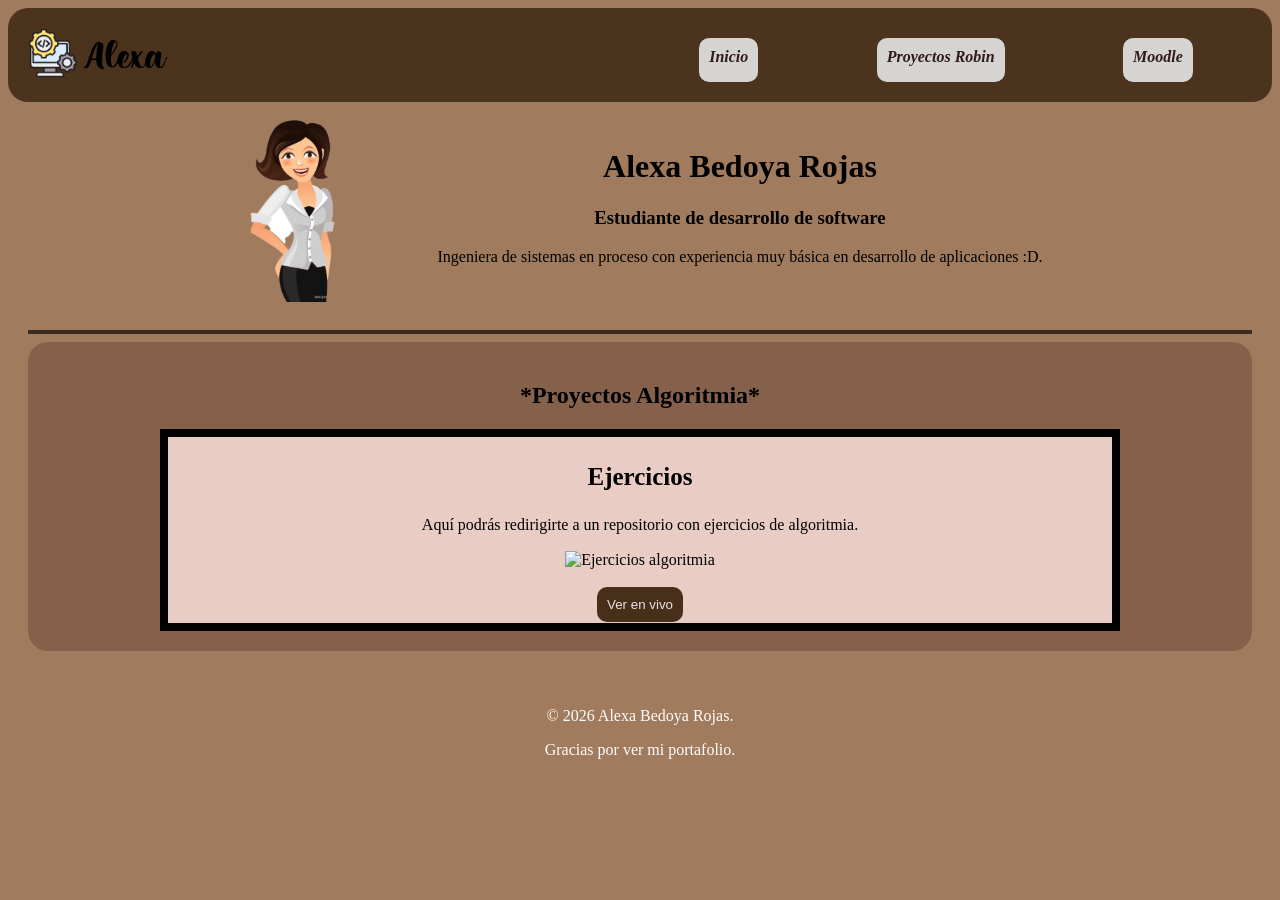
==== proyectosAlgoritmia.html @ cedd72b7 "feat: Inclusión de más proyectos en el portafolio" ====
<!DOCTYPE html>
<html lang="es">

<head>
    <meta charset="UTF-8">
    <meta name="viewport" content="width=device-width, initial-scale=1.0">
    <title>Mi portafolio</title>
    <link rel="stylesheet" href="./estilos/estilos.css">
</head>

<body>

    <nav>
        <div class="logo">
            <img src="./img/logo.png" alt="Logo" width="50px">

            <img src="./img/lettering.png" alt="Firma Alexa" width="90px">
        </div>
        <div class="menu">
            <a href="./index.html" class="menu-link">Inicio</a>
            <a href="./proyectosRobin.html" class="menu-link">Proyectos Robin</a>
            <a href="./proyectosMoodle.html" class="menu-link">Moodle</a>
        </div>
    </nav>

    <header>
        <div class="imagen1">
            <img src="./img/imagen1.png" alt="Persona" width="200px" align="center">
        </div>
        <div class="informacion">
            <h1> Alexa Bedoya Rojas </h1>
            <h3> Estudiante de desarrollo de software </h3>
            <p> Ingeniera de sistemas en proceso con experiencia muy básica en desarrollo de aplicaciones :D.</p>
        </div>
    </header>


    <main>
        <hr>

        <section id="proyectos">
            <h2>*Proyectos Algoritmia*</h2>
            <table align="center" style="width: 960px;">
                <tr> <!-- Fila -->
                    <td>
                        <h3 class="proyecto-titulo"> Ejercicios </h3>
                        <p> Aquí podrás redirigirte a un repositorio con ejercicios de algoritmia. </p>
                        <img class="linux imagen" src="#" alt="Ejercicios algoritmia" align="center"> <br><br>
                        <center> <button> <a href="#" target="_blank"
                                    style="text-decoration: none; color: rgb(233, 227, 229);"> Ver en vivo </a></button>
                        </center>
                    </td> <!-- Columna -->
                </tr>
            </table>
        </section>
    </main>

    <footer>
        <p>© 2026 Alexa Bedoya Rojas. </p>
        <p> Gracias por ver mi portafolio.</p>

    </footer>

</body>

</html>
---- estilos/estilos.css ----
body {
    background-color: #a17b5d;
}

header {
    text-align: center;
    display: flex;
    justify-content: center;
}

.informacion {
    margin-top: 25px;
}

nav {
    background-color: #4b331d;
    padding: 20px;
    text-align: center;
    border-radius: 20px;
    display: flex;
    justify-content: space-between;
}

nav a {
    background-color: #d6d3d3;
    color: #3B2A20;
}

hr{
    border-color: #3B2A20;
    border-width: 2px;
    border-style: solid;
}

.menu {
    display: flex;
    justify-content: space-around;
    width: 50%;
    margin-top: 10px;
}

.menu-link {
    text-decoration: none;
    color: #301a1a;
    font-weight: bold;
    font-style: italic;
    font-family: Georgia, 'Times New Roman', Times, serif;
    padding: 10px;
    border-radius: 10px;
}

button {
    background-color: #472f1a;
    padding: 10px;
    border-radius: 10px;
    border: none;
    cursor: pointer;
}

main {
    padding: 20px;
    text-align: center;
}
.imagen{
    width: 400px;
    height: 338px;
}
.eventos{
    width: 400px;
    height: 338px;
}

.hoja_de_vida{
    width: 400px;
}

.proyecto-titulo{
    font-size: 25px;
    font-weight: bold;
    color: #000000;
}

table{
    border-color: #301a1a;
    border-width: 8px;
    border-style: solid;
    border-radius: 10px;
    background-color: #e9ccc3;
    border-collapse: collapse;
}

th,
td {
    border: 8px solid black;
}

#acerca-de-mi{
    background-color: #85614c;
    border-radius: 20px;
    padding: 20px;
}

#experiencia{
    background-color: #aa8c7b;
    border-radius: 20px;
    padding: 20px;
}

#proyectos{
    background-color: #85614c;
    border-radius: 20px;
    padding: 20px;
}

footer {
    color: #fdfdfd;
    padding: 20px;
    text-align: center;
}
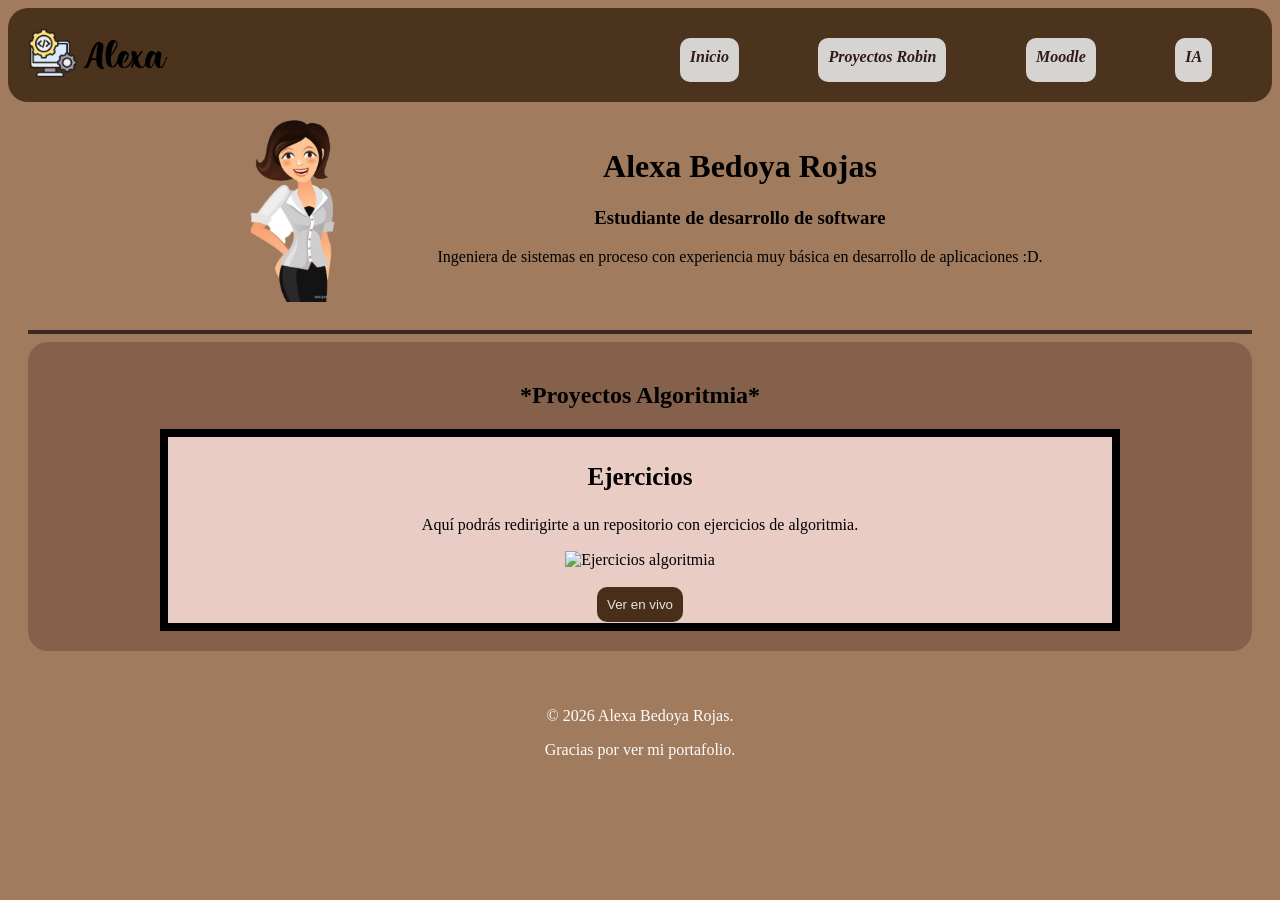
==== commit 1f6e29c0: "feat: Se agregó el módulo de IA" ====
--- a/proyectosAlgoritmia.html
+++ b/proyectosAlgoritmia.html
@@ -20,6 +20,7 @@
             <a href="./index.html" class="menu-link">Inicio</a>
             <a href="./proyectosRobin.html" class="menu-link">Proyectos Robin</a>
             <a href="./proyectosMoodle.html" class="menu-link">Moodle</a>
+            <a href="./proyectosIA.html" class="menu-link">IA</a>
         </div>
     </nav>
 
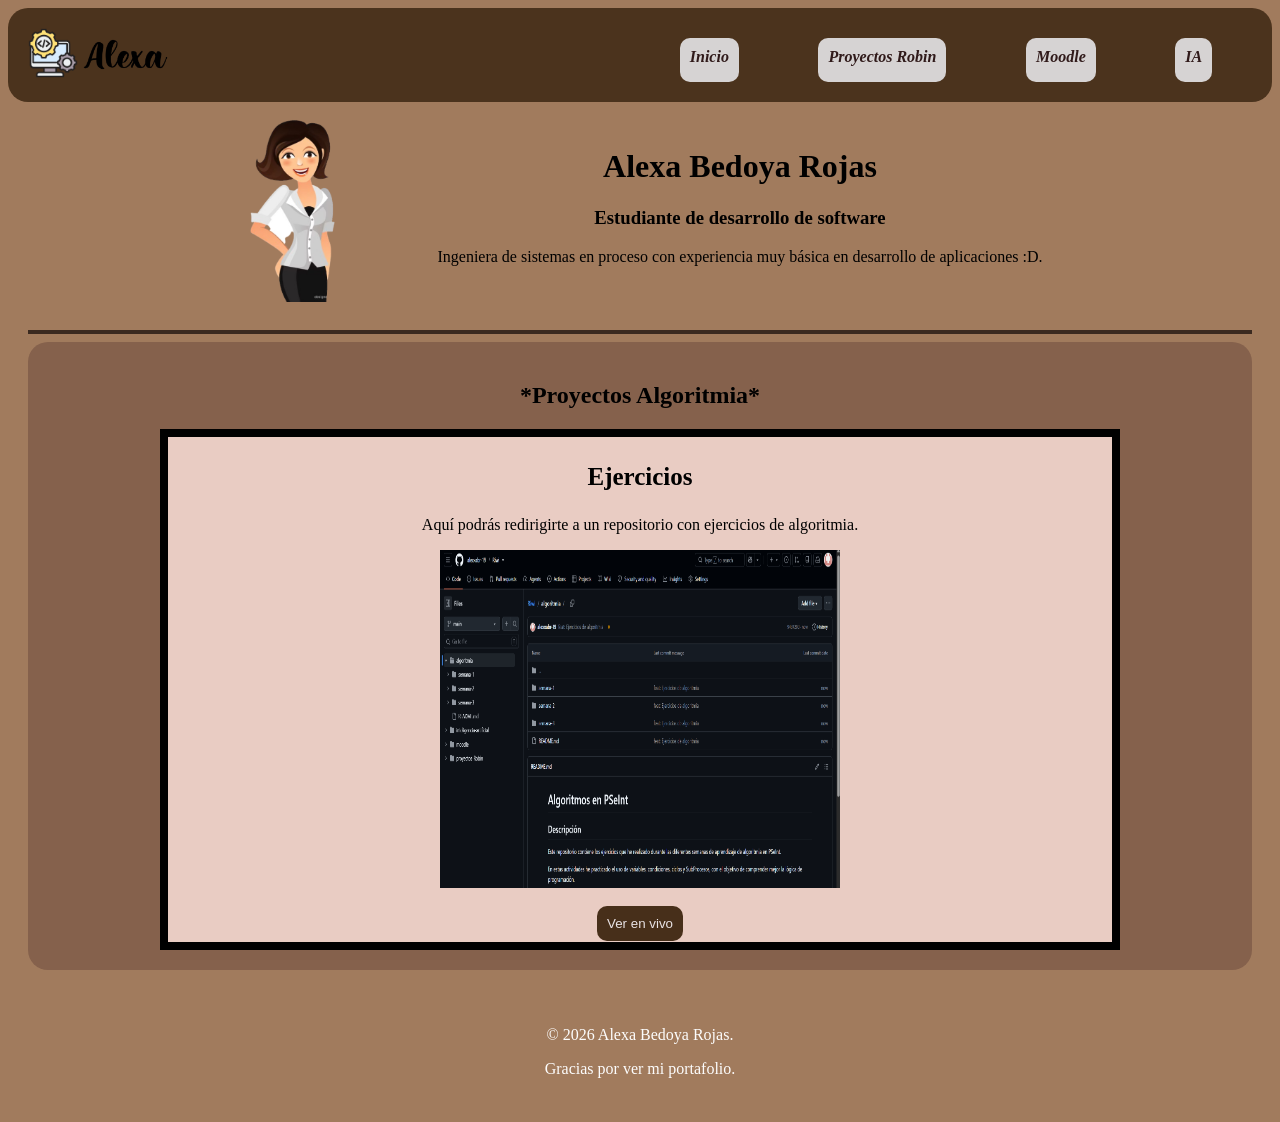
==== commit e457133d: "feat: página con los ejercicios de algoritmia" ====
--- a/proyectosAlgoritmia.html
+++ b/proyectosAlgoritmia.html
@@ -46,8 +46,8 @@
                     <td>
                         <h3 class="proyecto-titulo"> Ejercicios </h3>
                         <p> Aquí podrás redirigirte a un repositorio con ejercicios de algoritmia. </p>
-                        <img class="linux imagen" src="#" alt="Ejercicios algoritmia" align="center"> <br><br>
-                        <center> <button> <a href="#" target="_blank"
+                        <img class="linux imagen" src="./img/algoritmiaimagen.png" alt="Ejercicios algoritmia" align="center"> <br><br>
+                        <center> <button> <a href="https://github.com/alexxabr-19/Riwi/tree/main/algoritmia" target="_blank"
                                     style="text-decoration: none; color: rgb(233, 227, 229);"> Ver en vivo </a></button>
                         </center>
                     </td> <!-- Columna -->
